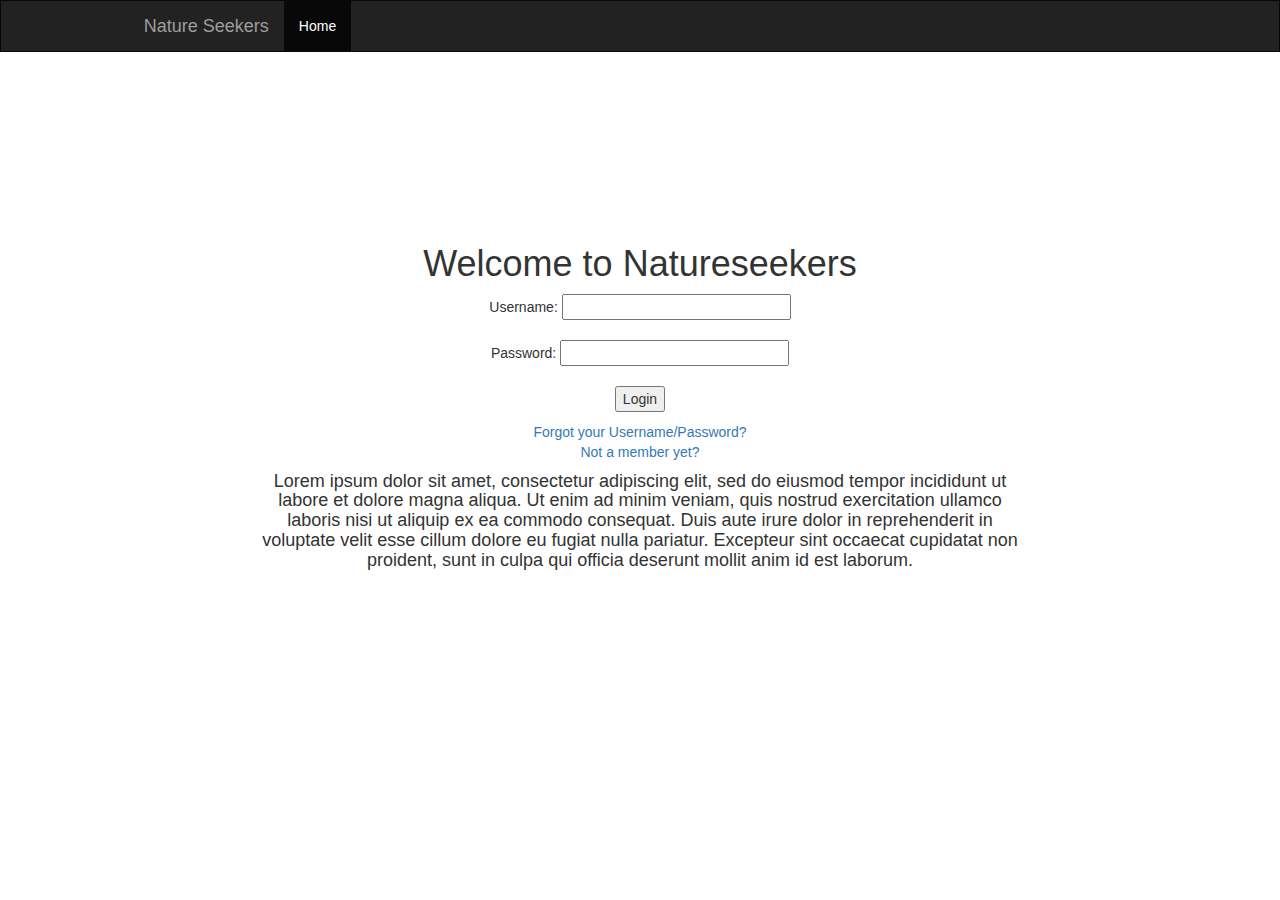
==== login.html @ f198c844 "Merge branch 'master' of https://github.com/xrgloria/project" ====
<!DOCTYPE html PUBLIC "-//W3C//DTD XHTML 1.0 Transitional//EN"
"http://www.w3.org/TR/xhtml1/DTD/xhtml1-transitional.dtd">

<html xmlns="http://www.w3.org/1999/xhtml">

	<head>
		<title>
			Login - Nature Seekers
		</title>
		<link rel="stylesheet" href="https://maxcdn.bootstrapcdn.com/bootstrap/3.3.6/css/bootstrap.min.css" integrity="sha384-1q8mTJOASx8j1Au+a5WDVnPi2lkFfwwEAa8hDDdjZlpLegxhjVME1fgjWPGmkzs7" crossorigin="anonymous"><!-- If IE use the latest rendering engine -->
		<meta http-equiv="X-UA-Compatible" content="IE=edge">
 
		<!-- If IE use the latest rendering engine -->
		<meta http-equiv="X-UA-Compatible" content="IE=edge">
 
		<!-- Set the page to the width of the device and set the zoom level -->
		<meta name="viewport" content="width = device-width, initial-scale = 1">
		<link rel="stylesheet" type="text/css" href="https://maxcdn.bootstrapcdn.com/bootstrap/3.3.5/css/bootstrap.min.css"/>
		<link rel="stylesheet" href="lavish-bootstrap.css"/>
		<link rel="stylesheet" href="steven.css"/>
		
	</head>
	
	<body>
		
	<div class="navbar navbar-inverse" style="border-radius:0pt;">
		<div class="content">
			<span class="navbar-brand">
				Nature Seekers
			</span>
			<ul class="nav navbar-nav">
				<li class = "active"><a href="#">Home</a></li>
			</ul>
		</div>
	</div>
		
		<h1 class="centerhead">
		Welcome to Natureseekers
		</h1>
		<form action="">
		<p class="login">
			Username: <input type="text" name="Username" size="25"/><br /><br />
			Password: <input type="password" name="Password" size="25"/><br /><br />
			<form action="identify.php">
				<input type="submit" value="Login"/>
			</form>
		</p>
		<p class="login">
			<a href="./forgot.html">Forgot your Username/Password?</a><br />
			<a href="./registration.html">Not a member yet?</a><br />
		</p>
		
		</form>
		<h4 class="centerText">
			Lorem ipsum dolor sit amet, consectetur adipiscing elit, sed do eiusmod tempor incididunt ut labore et dolore magna aliqua. Ut enim ad minim veniam, quis nostrud exercitation ullamco laboris nisi ut aliquip ex ea commodo consequat. Duis aute irure dolor in reprehenderit in voluptate velit esse cillum dolore eu fugiat nulla pariatur. Excepteur sint occaecat cupidatat non proident, sunt in culpa qui officia deserunt mollit anim id est laborum.
		</h4>
	</body>
</html>
---- steven.css ----
.html {
	height: 100%;
}

.body {
	height: 100%;

}

.centerhead{
	text-align: center;
	margin-top: 15%;
}

.login{
	text-align: center;
}

.centerText{
	text-align: center;
	margin-left: 20%;
	margin-right: 20%;
}

.navbar {
	border-radius: 0pt;
}

.content {
	width: 80%;
	margin: auto;
}
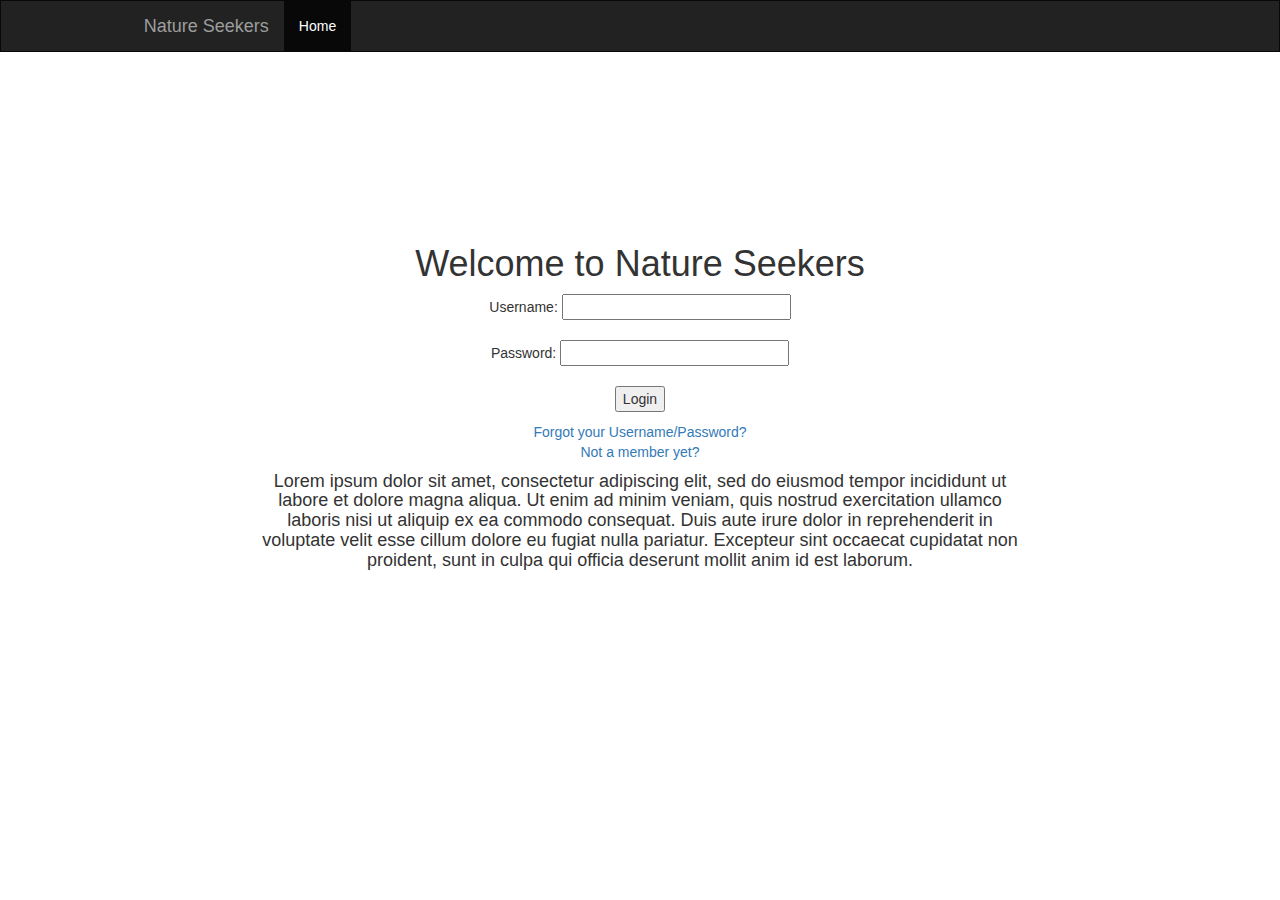
==== commit 6d2db713: "Update login.html" ====
--- a/login.html
+++ b/login.html
@@ -35,7 +35,7 @@
 	</div>
 		
 		<h1 class="centerhead">
-		Welcome to Natureseekers
+		Welcome to Nature Seekers
 		</h1>
 		<form action="">
 		<p class="login">
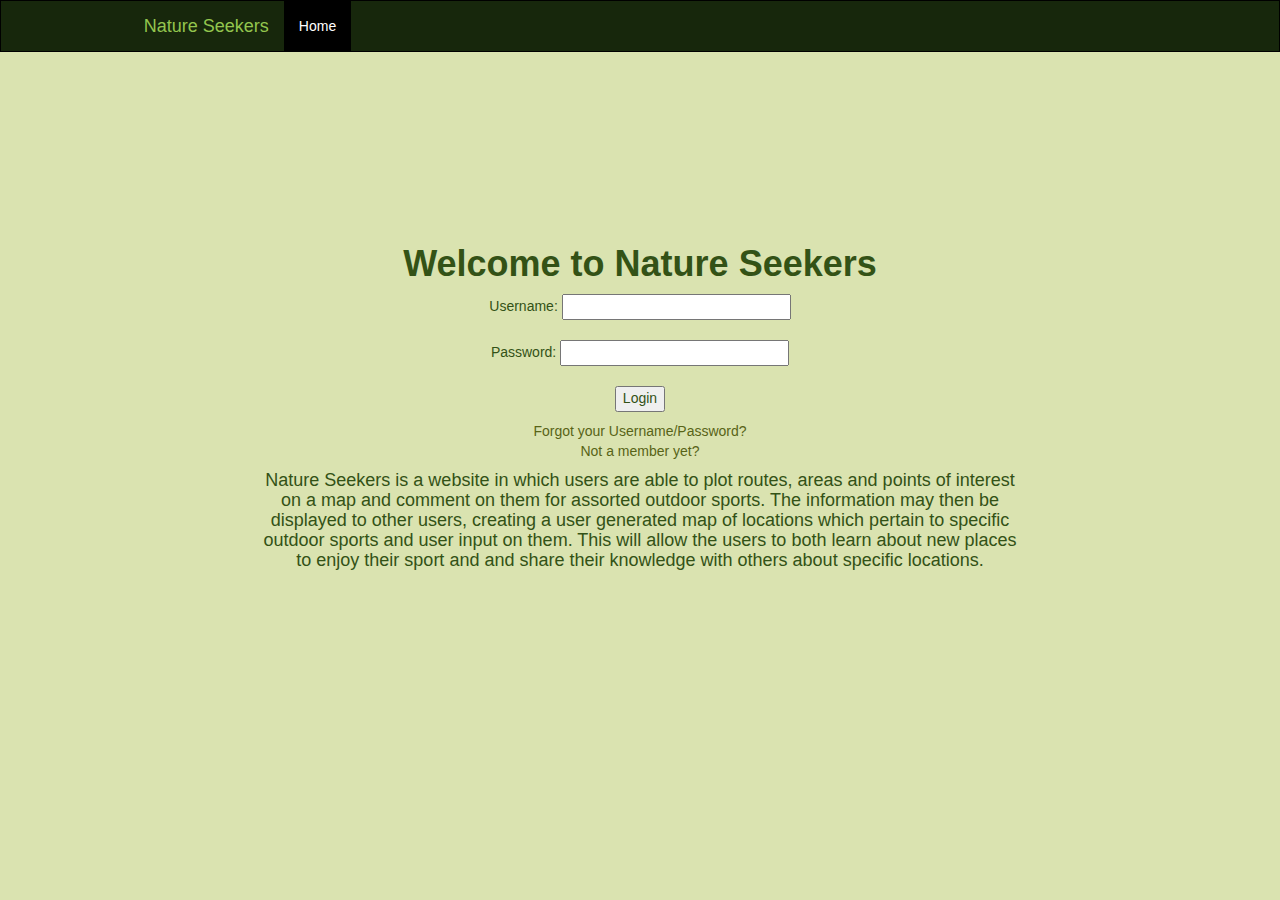
==== commit 18541ac5: "Update login.html" ====
--- a/login.html
+++ b/login.html
@@ -1,28 +1,31 @@
 <!DOCTYPE html PUBLIC "-//W3C//DTD XHTML 1.0 Transitional//EN"
 "http://www.w3.org/TR/xhtml1/DTD/xhtml1-transitional.dtd">
+
+<!-- 
+Author: Steven Nguyen
+Date last modified: 3/20/2016
+IS 448
+Professor Sampath
+This document will be used to allow users to access our website.
+-->
 
 <html xmlns="http://www.w3.org/1999/xhtml">
 
 	<head>
+		<!-- Title of the webpage -->
 		<title>
 			Login - Nature Seekers
 		</title>
-		<link rel="stylesheet" href="https://maxcdn.bootstrapcdn.com/bootstrap/3.3.6/css/bootstrap.min.css" integrity="sha384-1q8mTJOASx8j1Au+a5WDVnPi2lkFfwwEAa8hDDdjZlpLegxhjVME1fgjWPGmkzs7" crossorigin="anonymous"><!-- If IE use the latest rendering engine -->
-		<meta http-equiv="X-UA-Compatible" content="IE=edge">
- 
-		<!-- If IE use the latest rendering engine -->
-		<meta http-equiv="X-UA-Compatible" content="IE=edge">
- 
-		<!-- Set the page to the width of the device and set the zoom level -->
-		<meta name="viewport" content="width = device-width, initial-scale = 1">
-		<link rel="stylesheet" type="text/css" href="https://maxcdn.bootstrapcdn.com/bootstrap/3.3.5/css/bootstrap.min.css"/>
-		<link rel="stylesheet" href="lavish-bootstrap.css"/>
-		<link rel="stylesheet" href="steven.css"/>
+		
+		<!-- CSS styling -->
+		<link rel="stylesheet" href="style/lavish-bootstrap.css"/>
+		<link rel="stylesheet" href="style/steven.css"/>
 		
 	</head>
 	
 	<body>
-		
+	
+	<!-- Navigation bar -->
 	<div class="navbar navbar-inverse" style="border-radius:0pt;">
 		<div class="content">
 			<span class="navbar-brand">
@@ -34,9 +37,11 @@
 		</div>
 	</div>
 		
+		<!-- First header of the webpage -->
 		<h1 class="centerhead">
-		Welcome to Nature Seekers
+			<b>Welcome to Nature Seekers</b>
 		</h1>
+		<!-- Login form (PHP not yet implemented) -->
 		<form action="">
 		<p class="login">
 			Username: <input type="text" name="Username" size="25"/><br /><br />
@@ -45,14 +50,24 @@
 				<input type="submit" value="Login"/>
 			</form>
 		</p>
+		
+		<!-- Links to assist problems logging in -->
 		<p class="login">
 			<a href="./forgot.html">Forgot your Username/Password?</a><br />
 			<a href="./registration.html">Not a member yet?</a><br />
 		</p>
 		
 		</form>
+		
+		<!-- Description of webpage -->
 		<h4 class="centerText">
-			Lorem ipsum dolor sit amet, consectetur adipiscing elit, sed do eiusmod tempor incididunt ut labore et dolore magna aliqua. Ut enim ad minim veniam, quis nostrud exercitation ullamco laboris nisi ut aliquip ex ea commodo consequat. Duis aute irure dolor in reprehenderit in voluptate velit esse cillum dolore eu fugiat nulla pariatur. Excepteur sint occaecat cupidatat non proident, sunt in culpa qui officia deserunt mollit anim id est laborum.
+			Nature Seekers is a website in which users are able to plot routes, 
+			areas and points of interest on a map and comment on them for assorted 
+			outdoor sports. The information may then be displayed to other users, 
+			creating a user generated map of locations which pertain to specific outdoor 
+			sports and user input on them. This will allow the users to both learn 
+			about new places to enjoy their sport and and share their knowledge with 
+			others about specific locations.
 		</h4>
 	</body>
 </html>
--- a/style/steven.css
+++ b/style/steven.css
@@ -0,0 +1,32 @@
+.html {
+	height: 100%;
+}
+
+.body {
+	height: 100%;
+
+}
+
+.centerhead{
+	text-align: center;
+	margin-top: 15%;
+}
+
+.login{
+	text-align: center;
+}
+
+.centerText{
+	text-align: center;
+	margin-left: 20%;
+	margin-right: 20%;
+}
+
+.navbar {
+	border-radius: 0pt;
+}
+
+.content {
+	width: 80%;
+	margin: auto;
+}
